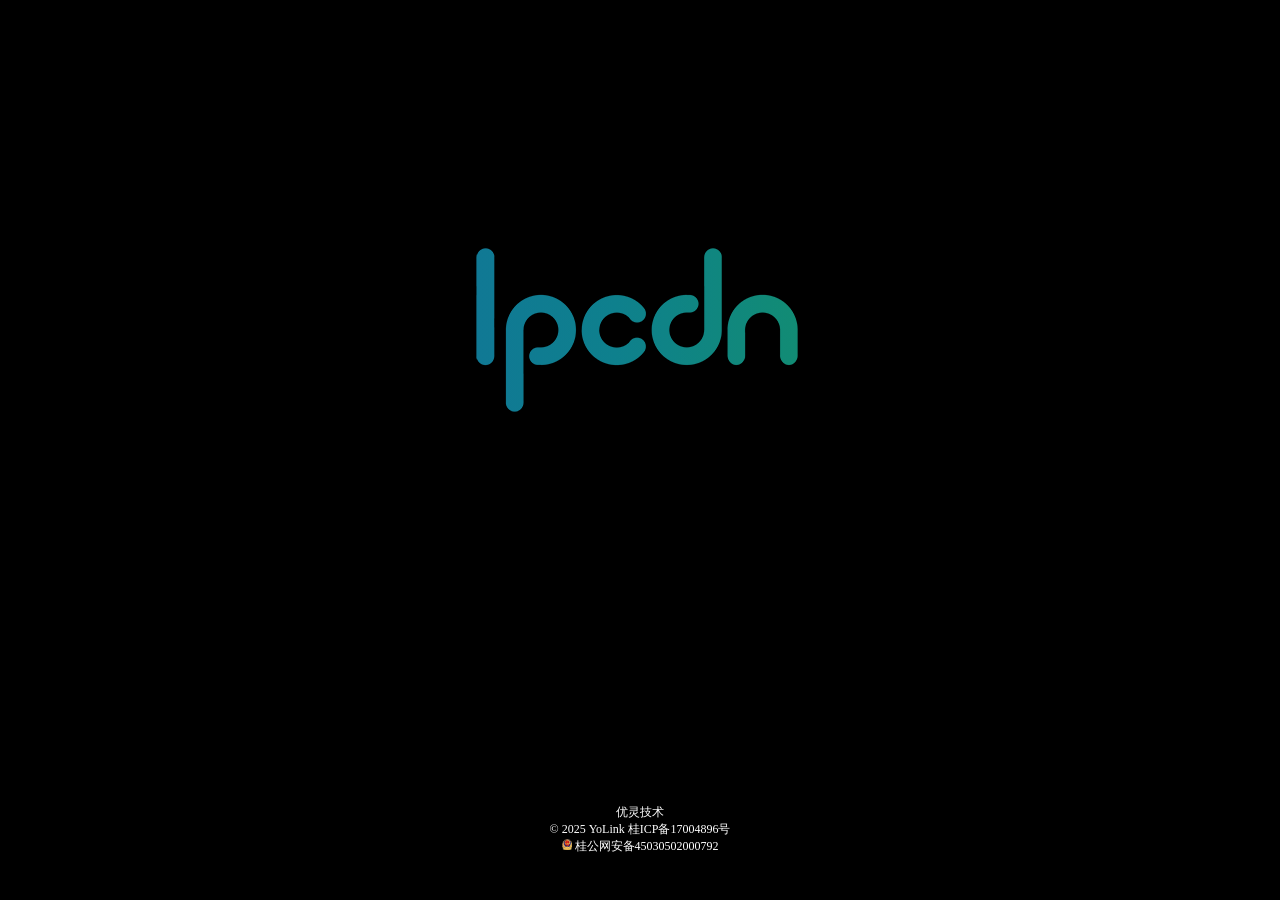
==== index.html @ c0b9bdb6 "add" ====
<!doctype html>
<html>
<head> 
	<meta charset="utf-8">
	<title>优灵安全 - IPCDN</title>
	<meta name="keywords" content="优灵安全,IPCDN" />
	<meta name="description" content="优灵安全(www.ipcdn.com)提供提供强力的技术支持。" />
	<meta name="author" content="优灵技术">
	<meta name="Copyright" content="桂林优灵网络技术有限公司">
	<meta name="format-detection" content="telephone=no"/>
	<meta name="format-detection" content="email=no"/>
	<meta name="mobile-web-app-capable" content="yes"/>
	<meta name="mobile-web-app-status-bar-style" content="black">
	<link rel="touch-icon" href="img/icon.png">
	<link rel="shortcut icon" href="/img/favicon.ico" type="image/x-icon"/> 
	<meta content="width=device-width, initial-scale=1, maximum-scale=1, minimum-scale=1, user-scalable=0" name="viewport">
	<link rel="stylesheet" href="css/index.css" type="text/css" >
</head>
<body>
<div id="main">
	<div class="image-container"><img></div>
	<div class="ipinfo"></div>
</div>
<div id="bottom">优灵技术 </br>&copy; 2025  YoLink  <a href="https://beian.miit.gov.cn" id="beian" rel="nofollow">桂ICP备17004896号</a></br><img width="10" src="img/gaba.png"> <a href="https://beian.mps.gov.cn/#/query/webSearch?code=45030502000792" rel="noreferrer" target="_blank"> 桂公网安备45030502000792</a></div>
</body>
</html>
<script src="js/public.function.js"></script>
<script>
document.addEventListener('DOMContentLoaded', function() {
    getIPInfo(); // 调用函数
});
</script>
---- css/index.css ----
html{
    height:100%;
	font-family:Verdana, fantasy, 微软雅黑;
}

body {
	margin:0 0px 0px 0px;
	padding:0;
	font-size:12px;
	background-color:#000;
	min-width:1280px;
}

A:link {
	color: #FFFFFF;
	text-decoration: none;
}

A:visited {
	color: #FFFFFF;
	text-decoration: none;
}

A:hover { 
	color: #FF6600;
	text-decoration: none;
}

#main {
	position:fixed;
	top:25%;
	left:0;
	right:0;
	z-index:10;
	display:flex;
    align-content: center;
    justify-content: center;
    align-items: center;
    flex-direction: column;
}

#bottom {
	position:absolute;
	bottom:5%;
	width:100%;
	font-family:Verdana;
	color:#fff;
	text-align:center;
	z-index:10;
}

.ipinfo {
	width:400px;
	height:150px;
	color:#ffffff;
	white-space: pre-wrap;
}

.ipinfo p {
	margin: 0.5em 0;
	background-color: #ffffff2b;
	padding-left:5px;
}
.ipinfo strong {
	font-weight: bold;
}

.ipinfo .strIp {
	text-align:center;
	font-size:28px;
}

.ipinfo .strLine {
	display:inline-block;
	width:195px;
}


.image-container{
	width:100%;
	height:210px;
}

.image-container img {
	display: block;
	width: 100%;
	height: 100%;
	/* 设置图片不透明部分的遮罩 */
	-webkit-mask-image: url('../img/logo420b.png'); /* 请替换为你的图片地址 */
	mask-image: url('../img/logo420b.png'); /* 兼容不同浏览器 */
	-webkit-mask-size: contain;
	mask-size: contain;
	-webkit-mask-repeat: no-repeat;
	mask-repeat: no-repeat;
	-webkit-mask-position: center;
	mask-position: center;
	/* 增加遮罩层 */
	background-image: linear-gradient(
		90deg,
		#215b91 0%,
		#1a6894 8%,
		#117598 16%,
		#0e808d 24%,
		#128d71 32%,
		#229760 40%,
		#399d54 48%,
		#5d944a 50%,
		#399d54 52%,
		#229760 60%,
		#128d71 68%,
		#0e808d 76%,
		#117598 84%,
		#1a6894 92%,
		#215b91 100%
	);
	background-size: 200%; /* 设置背景范围，超出容器 */
	animation: shine 5s linear infinite;
}

@keyframes shine  {
	0%{
		background-position: -200%;
	}
	100% {
		 background-position: 200%;
	}
}
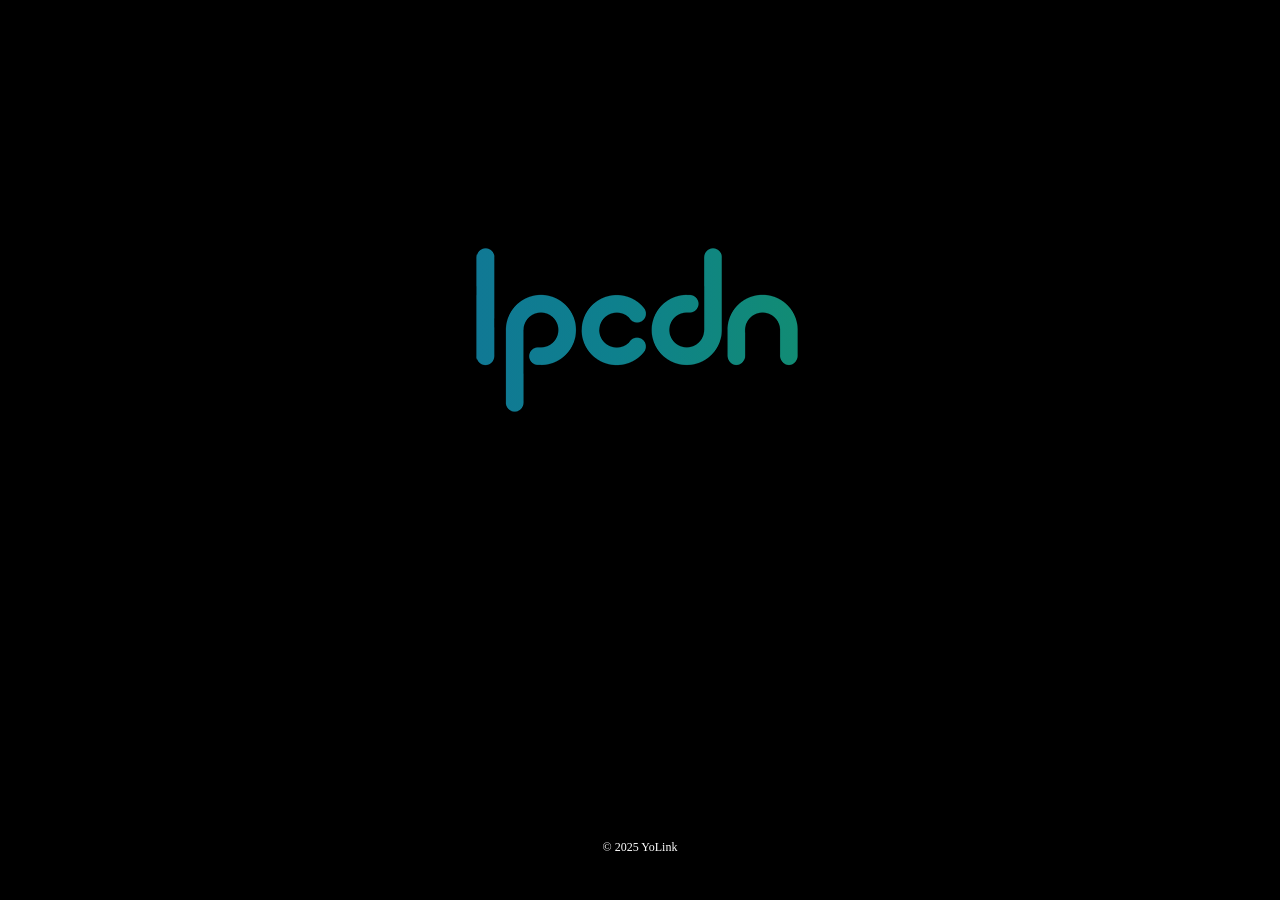
==== commit e0ab8b9d: "edit" ====
--- a/index.html
+++ b/index.html
@@ -2,11 +2,11 @@
 <html>
 <head> 
 	<meta charset="utf-8">
-	<title>优灵安全 - IPCDN</title>
-	<meta name="keywords" content="优灵安全,IPCDN" />
-	<meta name="description" content="优灵安全(www.ipcdn.com)提供提供强力的技术支持。" />
-	<meta name="author" content="优灵技术">
-	<meta name="Copyright" content="桂林优灵网络技术有限公司">
+	<title>IPCDN</title>
+	<meta name="keywords" content="IPCDN" />
+	<meta name="description" content="IPCDN(www.ipcdn.com)TECH。" />
+	<meta name="author" content="IPCDN">
+	<meta name="Copyright" content="IPCDN TECH">
 	<meta name="format-detection" content="telephone=no"/>
 	<meta name="format-detection" content="email=no"/>
 	<meta name="mobile-web-app-capable" content="yes"/>
@@ -21,12 +21,6 @@
 	<div class="image-container"><img></div>
 	<div class="ipinfo"></div>
 </div>
-<div id="bottom">优灵技术 </br>&copy; 2025  YoLink  <a href="https://beian.miit.gov.cn" id="beian" rel="nofollow">桂ICP备17004896号</a></br><img width="10" src="img/gaba.png"> <a href="https://beian.mps.gov.cn/#/query/webSearch?code=45030502000792" rel="noreferrer" target="_blank"> 桂公网安备45030502000792</a></div>
+<div id="bottom">&copy; 2025  YoLink</div>
 </body>
-</html>
-<script src="js/public.function.js"></script>
-<script>
-document.addEventListener('DOMContentLoaded', function() {
-    getIPInfo(); // 调用函数
-});
-</script>+</html>
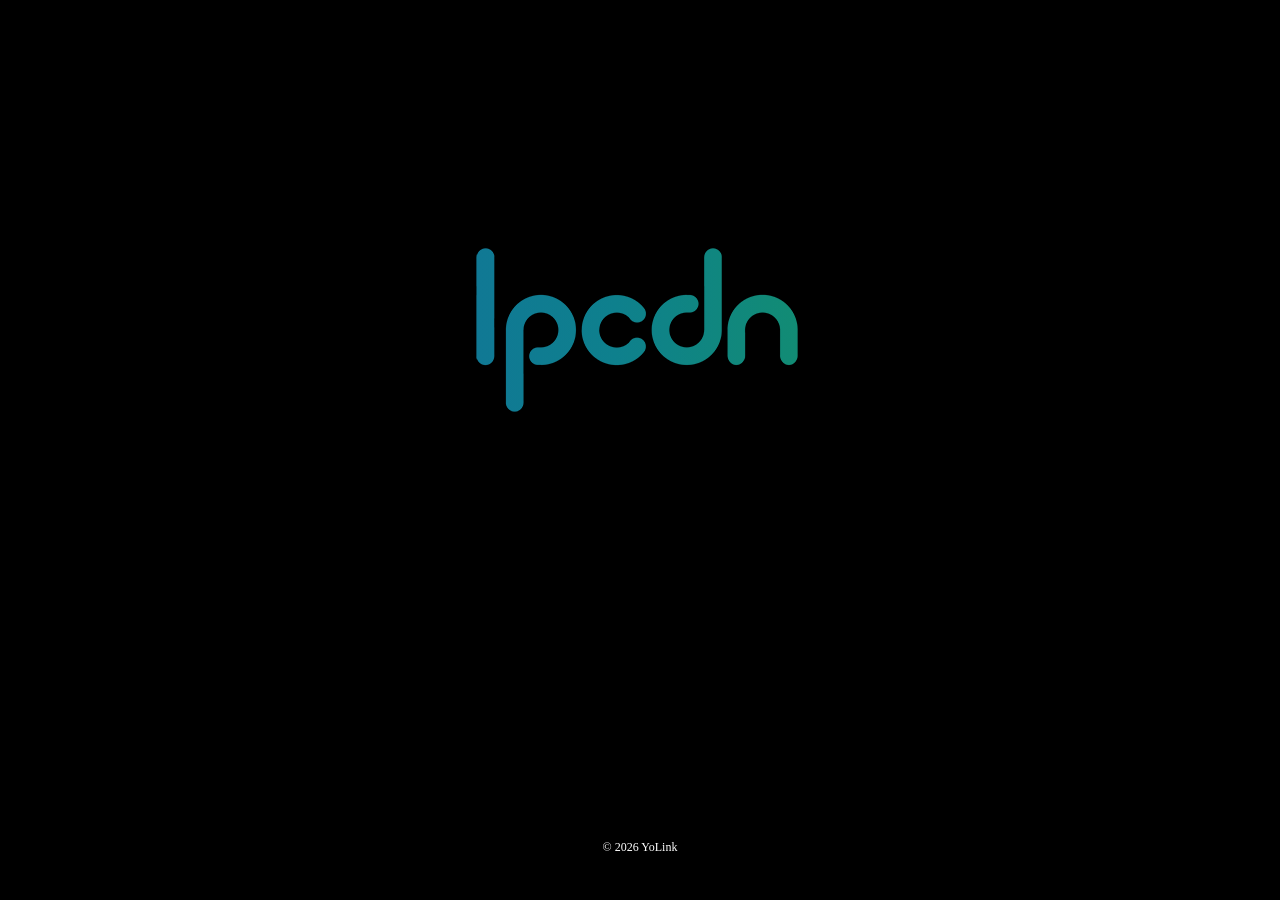
==== commit a4b36432: "eee" ====
--- a/index.html
+++ b/index.html
@@ -21,6 +21,6 @@
 	<div class="image-container"><img></div>
 	<div class="ipinfo"></div>
 </div>
-<div id="bottom">&copy; 2025  YoLink</div>
+<div id="bottom">&copy; 2026  YoLink</div>
 </body>
 </html>
